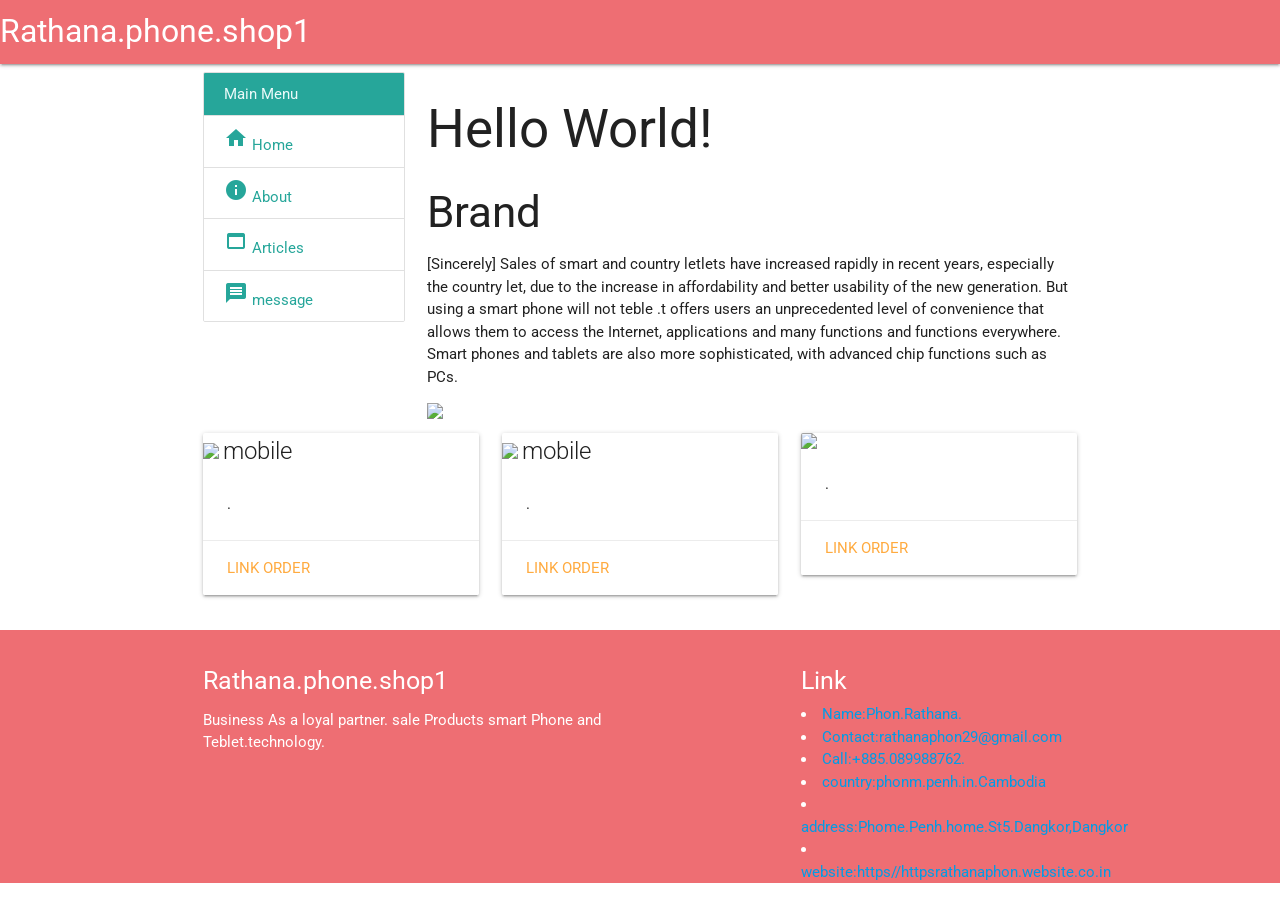
==== Index.html @ 7f8912ae "Update Index.html" ====
<!DOCTYPE html>
<html>
<head>
   <title>googl-Search</title>
   <meta name="viewport" content="width=device-width, initial-scale=1" />
   <meta name="google-site-verification" content="6o3mfq88FPLGRnIKr5-LYJCU0HEBlaS37S48w34IWe0"/>
   <link href="https://fonts.googleapis.com/css?family=Roboto:400,700&display=swap" rel="stylesheet"> 
   <link href="https://fonts.googleapis.com/icon?family=Material+Icons" rel="stylesheet">
   <link rel="stylesheet" href="https://cdnjs.cloudflare.com/ajax/libs/materialize/1.0.0/css/materialize.min.css">
   <link rel="stylesheet" href="./html/style.css">  
   <style type="text.style/css">
      body {
         display: flex;
         min-height: 100vh;
         flex-direction: column;
      }
      main {
         flex: 1 0 Auto;
      }
   </style>
</head>
<body>
   <nav>
      <div class="nav-wrapper">
         <a href="#!" class="brand-logo">Rathana.phone.shop1</a>
      </div>
   </nav>
 </a>
   <div class="container">
      <div class="row">      
         <div class="col s12 m3">
            <div class="collection">
               <a href="#!" class="collection-item active"> Main Menu </a>
               <a href="#!" class="collection-item"><i class="material-icons">home</i> Home</a>
               <a href="#!" class="collection-item"><i class="material-icons">info</i> About </a>
               <a href="#!" class="collection-item"><i class="material-icons">web_asset</i> Articles </a>
               <a href="#!" class="collection-item"><i class="material-icons">message</i> message</a>
            </div>
         </div>
         <div class="col s12 m9">
            <h2>Hello World!</h2>
            <h3>Brand</h3>
            <p>[Sincerely] Sales of smart and country letlets have increased rapidly in recent years, especially the country let, due to the increase in affordability and better usability of the new generation.  But using a smart phone will not teble .t offers users an unprecedented level of convenience that allows them to access the Internet, applications and many functions and functions everywhere.  Smart phones and tablets are also more sophisticated, with advanced chip functions such as PCs.</p>
            <img src="images/.jpg" class="responsive-img"/>
         </div>   
        <div class="col s12 m4">
            <div class="card">
               <div class="card-mobile">
                  <img src="images/.jpg">
                  <span class="card-title"> mobile </span>
               </div>
               <div class="card-content">
                  <p>.</p>
               </div>
               <div class="card-action">
                  <a href="#">  link order</a>
               </div>
            </div>
         </div>
        </a>
         <div class="col s12 m4"> 
            <div class="card">
               <div class="card-mobile">
                  <img src="images/.jpg">
                  <span class="card-title"> mobile </span>
               </div>
               <div class="card-content">
                  <p>.</p>
               </div>
               <div class="card-action">
                  <a href="#"> link order</a>
               </div>
            </div>
         </div>
        </a>
         <div class="col s12 m4">
            <div class="card">
               <div class="card-image">
                  <img src="images/.jpg">
                  <span class="card-title"> mobile </span>
              </div>
               <div class="card-content">
                  <p>.</p>
               </div> 
               <div class="card-action">
                  <a href="#"> link Order</a>
               </div>
            </div>
         </div>      
      </div>
   </div>
  </a>
  <header></header> 
<main></main> 
   <footer> 
    <div class="footer-body"> 
   <footer class="page-footer">
      <div class="container">
         <div class="row">
            <div class="col l6 s12">
               <h5 class="white-text">Rathana.phone.shop1</h5>
              <p>Business As a loyal partner. sale Products smart Phone and Teblet.technology.</p>
            </div>
            <div class="col l4 offset-l2 s12">
               <h5 class="white-text">Link </h5>
             <url>                   
                <li><a href="#">Name:Phon.Rathana.</a></li> 
                <li><a href="#">Contact:rathanaphon29@gmail.com</a></li> 
                <li><a href="#">Call:+885.089988762.</a></li> 
                <li><a href="#">country:phonm.penh.in.Cambodia</a></li> 
                <li><a href="#">address:Phome.Penh.home.St5.Dangkor,Dangkor</li> 
                <li><a href="#">website:https//httpsrathanaphon.website.co.in</a></li>
            </url>      
         </div>
       </div>
     </div>
 </footer>
</body>
</html>
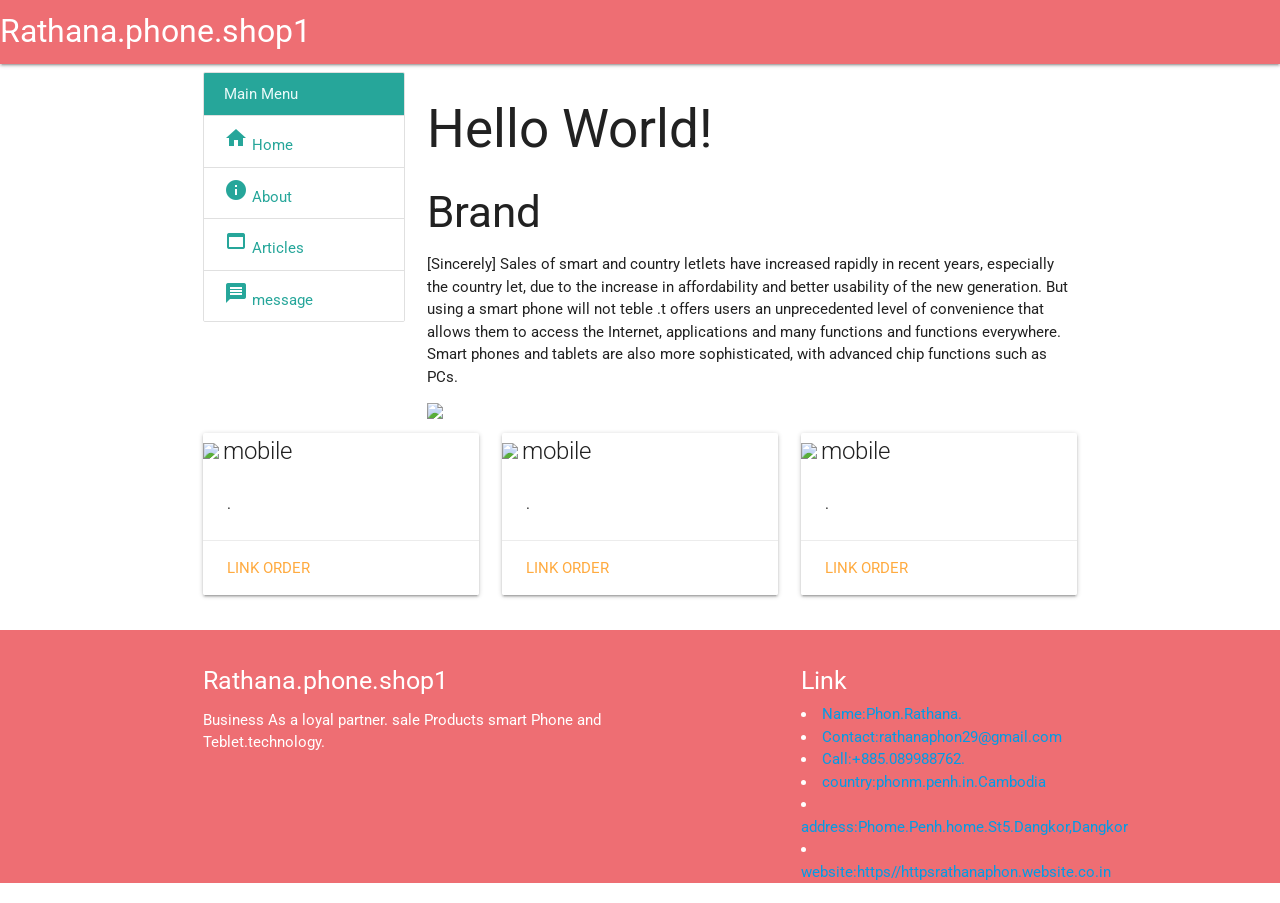
==== commit cd988e5c: "Update Index.html" ====
--- a/Index.html
+++ b/Index.html
@@ -1,7 +1,7 @@
 <!DOCTYPE html>
 <html>
 <head>
-   <title>googl-Search</title>
+   <title>hello world</title>
    <meta name="viewport" content="width=device-width, initial-scale=1" />
    <meta name="google-site-verification" content="6o3mfq88FPLGRnIKr5-LYJCU0HEBlaS37S48w34IWe0"/>
    <link href="https://fonts.googleapis.com/css?family=Roboto:400,700&display=swap" rel="stylesheet"> 
@@ -75,7 +75,7 @@
         </a>
          <div class="col s12 m4">
             <div class="card">
-               <div class="card-image">
+               <div class="card-mobile">
                   <img src="images/.jpg">
                   <span class="card-title"> mobile </span>
               </div>
@@ -90,7 +90,7 @@
       </div>
    </div>
   </a>
-  <header></header> 
+<header></header> 
 <main></main> 
    <footer> 
     <div class="footer-body"> 
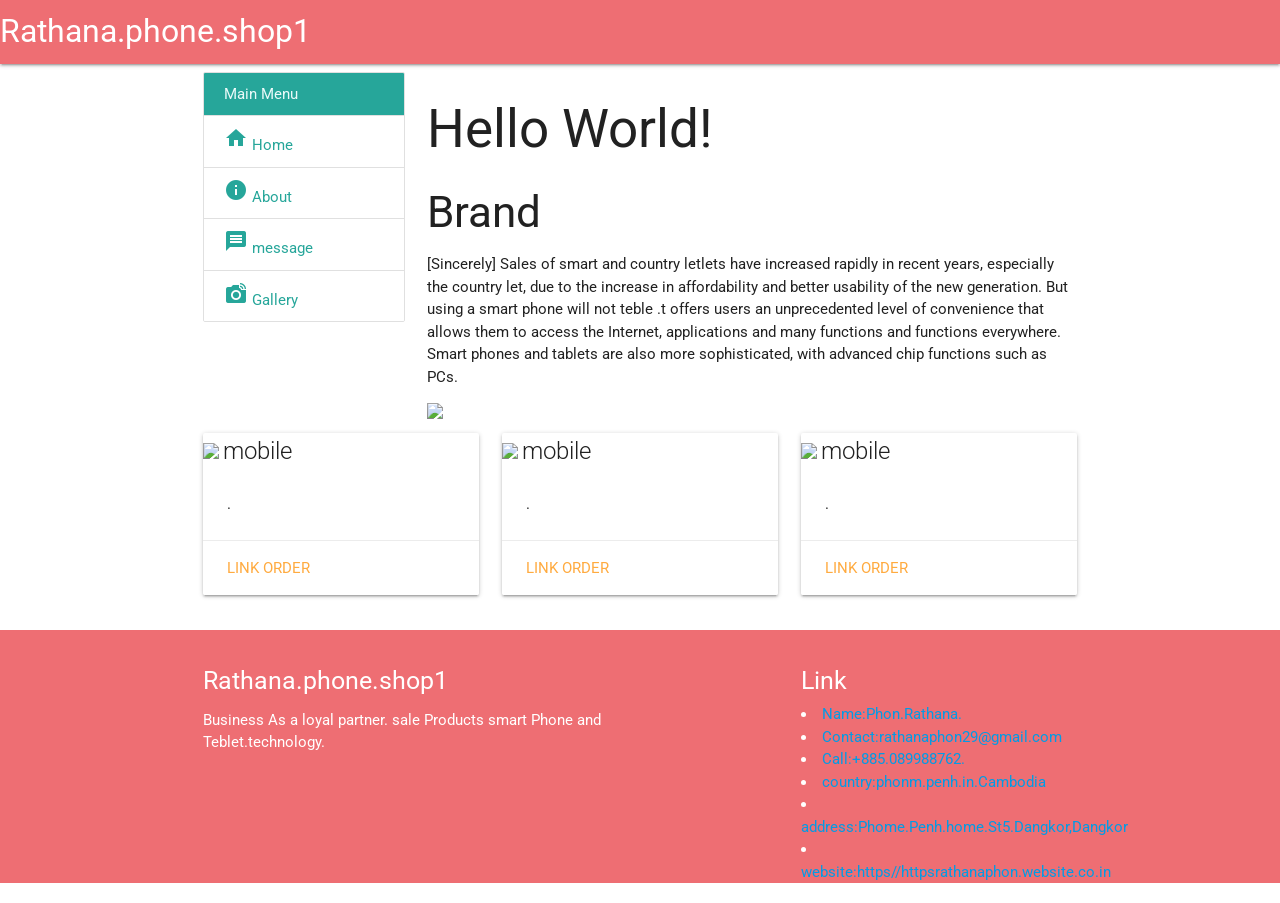
==== commit bd93bd8b: "Merge branch 'Phonrathana.github.io' into phonRathana-patch-35 Signed-off-by: phonrathana.github.io " ====
--- a/Index.html
+++ b/Index.html
@@ -33,8 +33,8 @@
                <a href="#!" class="collection-item active"> Main Menu </a>
                <a href="#!" class="collection-item"><i class="material-icons">home</i> Home</a>
                <a href="#!" class="collection-item"><i class="material-icons">info</i> About </a>
-               <a href="#!" class="collection-item"><i class="material-icons">web_asset</i> Articles </a>
                <a href="#!" class="collection-item"><i class="material-icons">message</i> message</a>
+               <a href="#!" class="collection-item"><i class="material-icons">linked_camera</i> Gallery </a>
             </div>
          </div>
          <div class="col s12 m9">
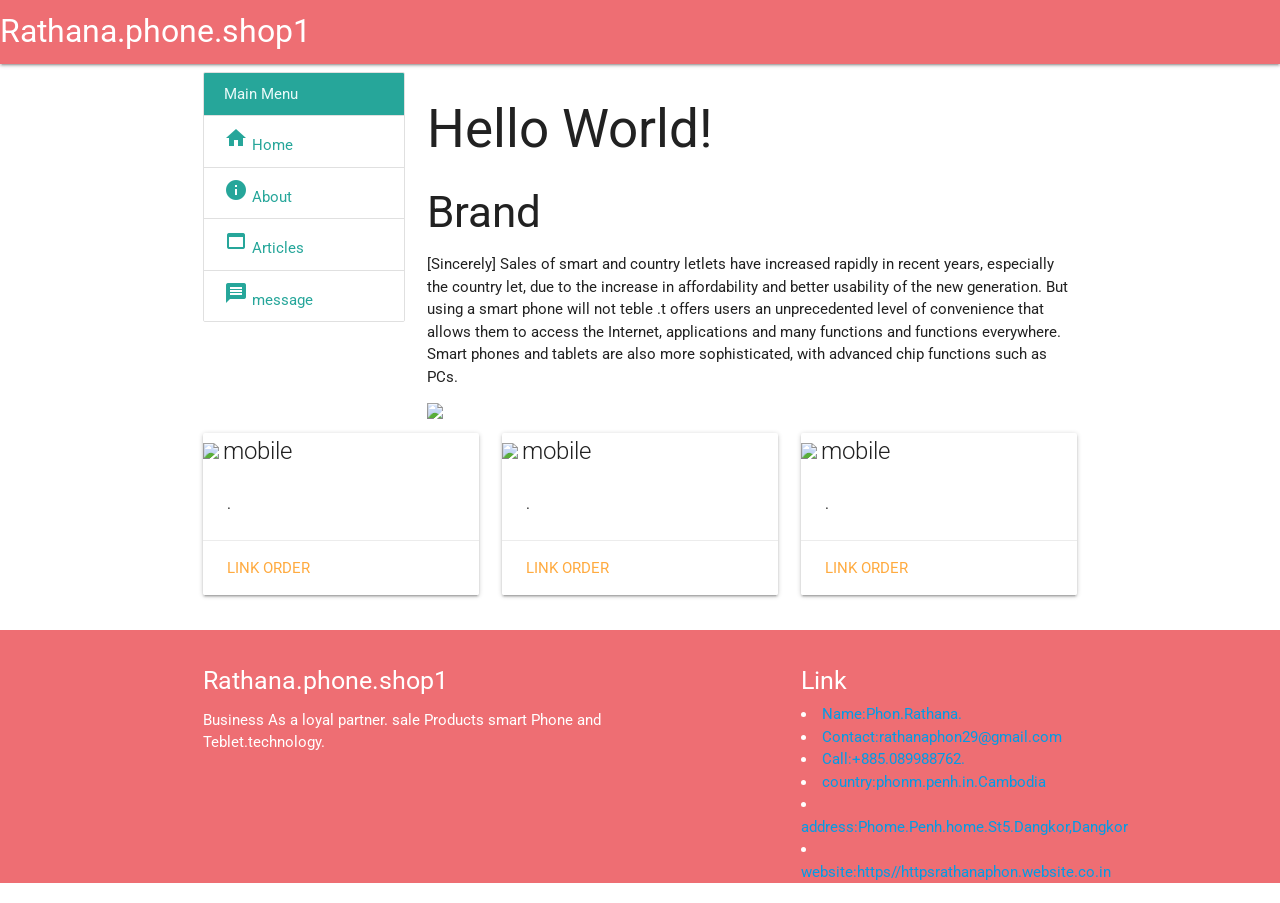
==== commit 039c1656: "Update Index.html" ====
--- a/Index.html
+++ b/Index.html
@@ -33,8 +33,8 @@
                <a href="#!" class="collection-item active"> Main Menu </a>
                <a href="#!" class="collection-item"><i class="material-icons">home</i> Home</a>
                <a href="#!" class="collection-item"><i class="material-icons">info</i> About </a>
+               <a href="#!" class="collection-item"><i class="material-icons">web_asset</i> Articles </a>
                <a href="#!" class="collection-item"><i class="material-icons">message</i> message</a>
-               <a href="#!" class="collection-item"><i class="material-icons">linked_camera</i> Gallery </a>
             </div>
          </div>
          <div class="col s12 m9">
@@ -92,8 +92,8 @@
   </a>
 <header></header> 
 <main></main> 
-   <footer> 
-    <div class="footer-body"> 
+<footer> 
+ <div class="footer-body"> 
    <footer class="page-footer">
       <div class="container">
          <div class="row">
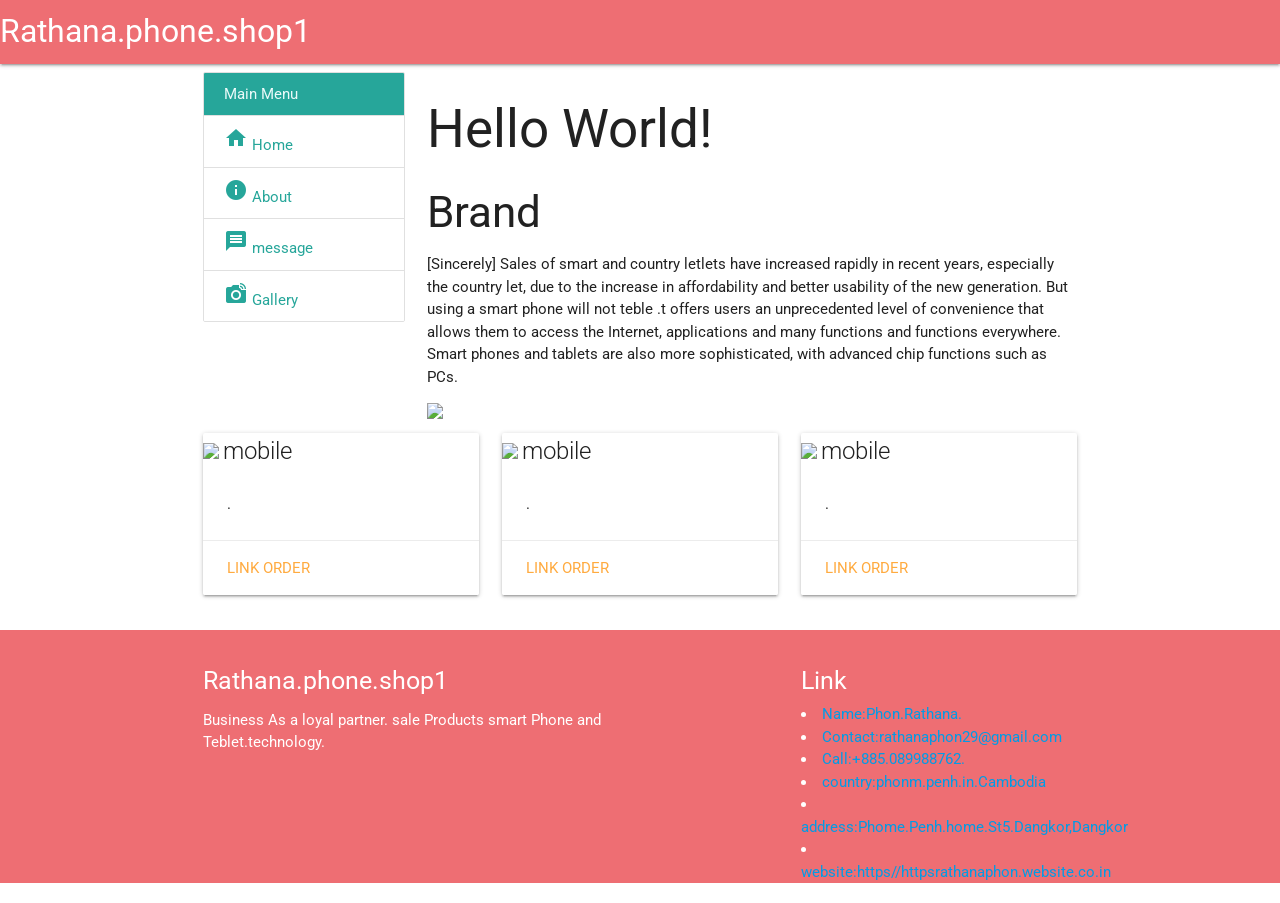
==== commit 15281c49: "Merge branch 'Phonrathana.github.io' into phonRathana-patch-35 Signed-off-by: phonrathana.github.io " ====
--- a/Index.html
+++ b/Index.html
@@ -33,8 +33,8 @@
                <a href="#!" class="collection-item active"> Main Menu </a>
                <a href="#!" class="collection-item"><i class="material-icons">home</i> Home</a>
                <a href="#!" class="collection-item"><i class="material-icons">info</i> About </a>
-               <a href="#!" class="collection-item"><i class="material-icons">web_asset</i> Articles </a>
                <a href="#!" class="collection-item"><i class="material-icons">message</i> message</a>
+               <a href="#!" class="collection-item"><i class="material-icons">linked_camera</i> Gallery </a>
             </div>
          </div>
          <div class="col s12 m9">
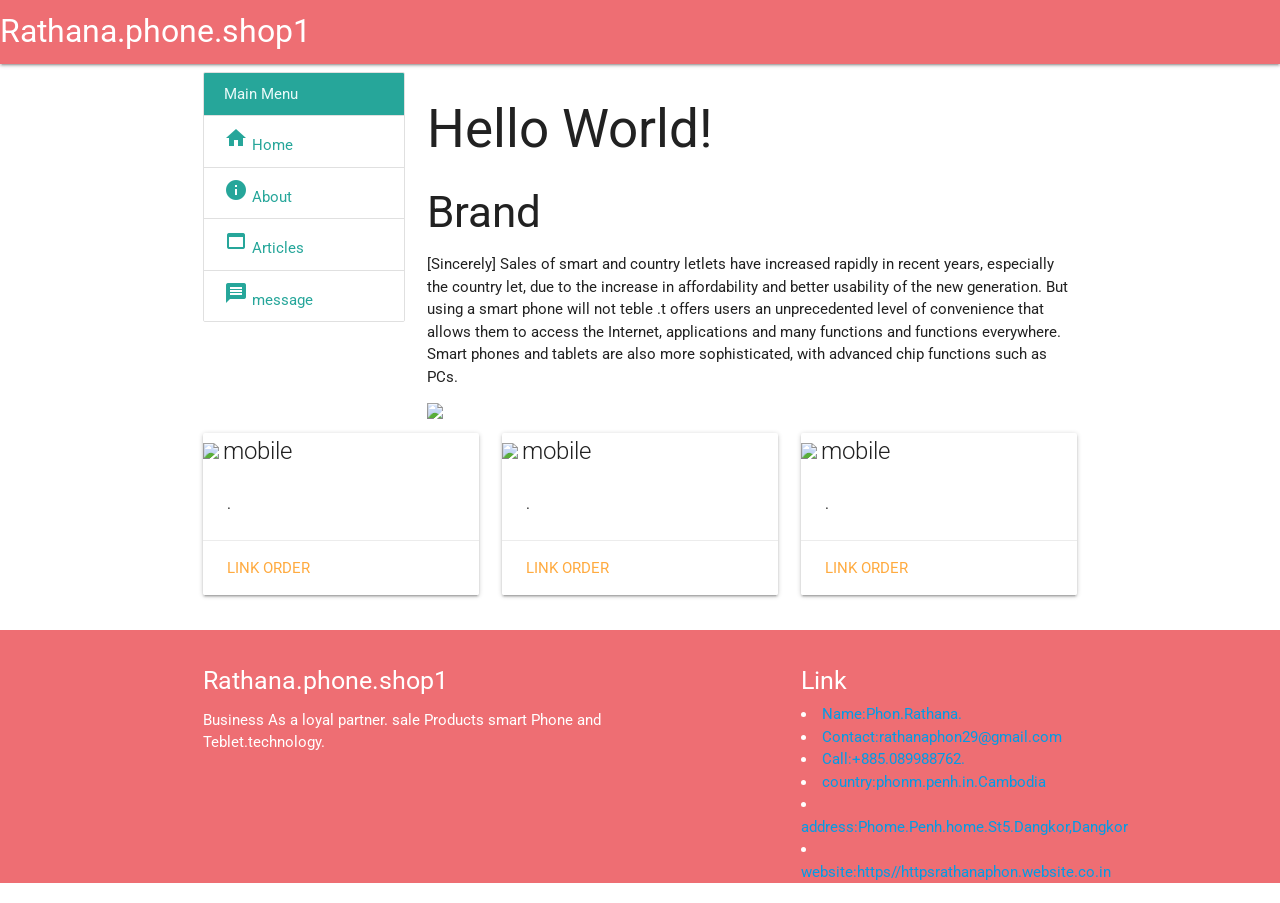
==== commit 088f7ca7: "index.html" ====
--- a/Index.html
+++ b/Index.html
@@ -33,8 +33,8 @@
                <a href="#!" class="collection-item active"> Main Menu </a>
                <a href="#!" class="collection-item"><i class="material-icons">home</i> Home</a>
                <a href="#!" class="collection-item"><i class="material-icons">info</i> About </a>
+               <a href="#!" class="collection-item"><i class="material-icons">web_asset</i> Articles </a>
                <a href="#!" class="collection-item"><i class="material-icons">message</i> message</a>
-               <a href="#!" class="collection-item"><i class="material-icons">linked_camera</i> Gallery </a>
             </div>
          </div>
          <div class="col s12 m9">
@@ -115,34 +115,7 @@
        </div>
      </div>
  </footer>
-</body>
+<body>
 </html>
-            
-
-					
-					  			
-  					  					
-				
-				
-
-		
 
 
-
-
-	
-								
-  				
-  						
-					
-		
-
-
-	
-
-
-  
-   
-        
-          
-  
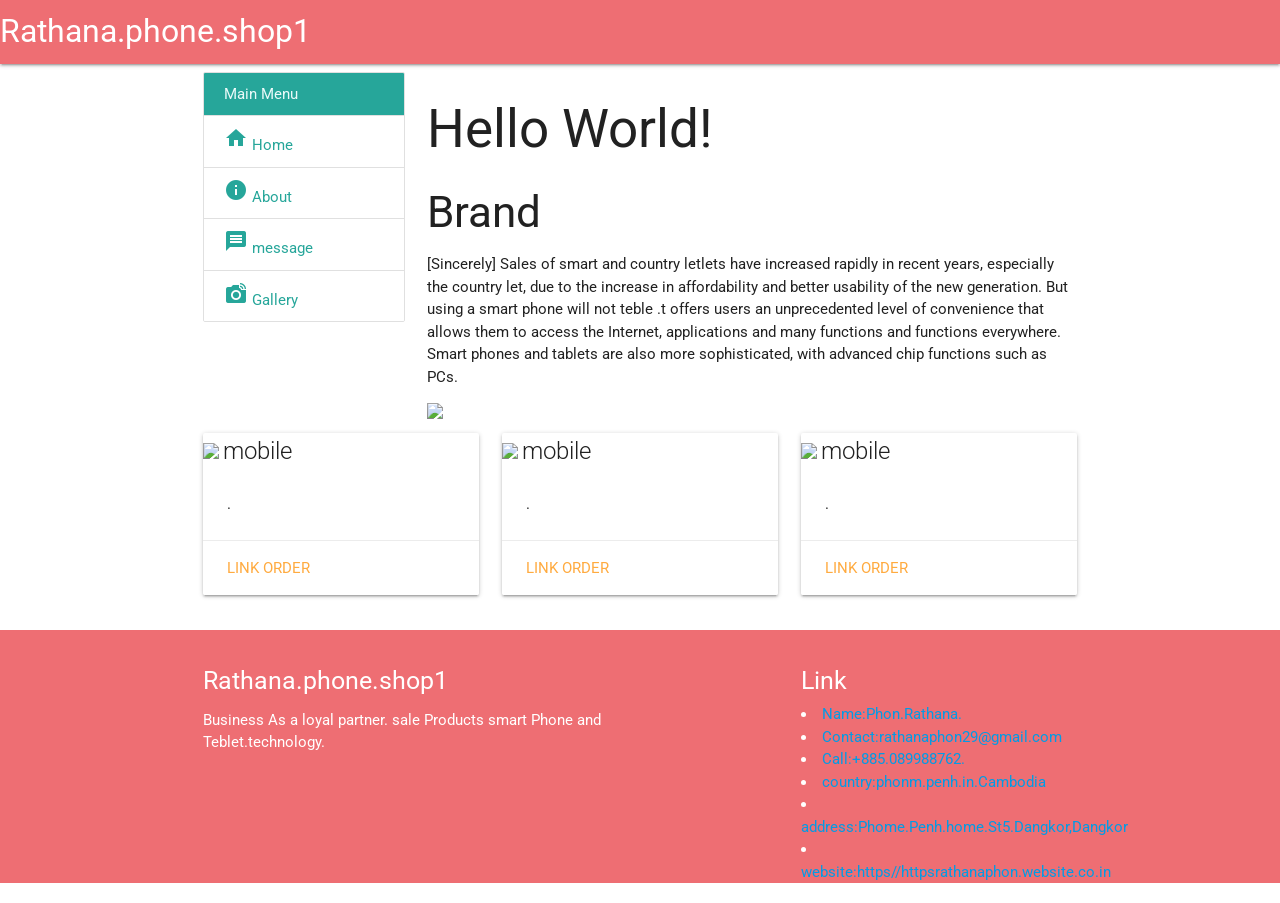
==== commit 6cfab4fa: "Merge branch 'Phonrathana.github.io' into phonRathana-patch-35 Signed-off-by: phonrathana.github.io " ====
--- a/Index.html
+++ b/Index.html
@@ -33,8 +33,8 @@
                <a href="#!" class="collection-item active"> Main Menu </a>
                <a href="#!" class="collection-item"><i class="material-icons">home</i> Home</a>
                <a href="#!" class="collection-item"><i class="material-icons">info</i> About </a>
-               <a href="#!" class="collection-item"><i class="material-icons">web_asset</i> Articles </a>
                <a href="#!" class="collection-item"><i class="material-icons">message</i> message</a>
+               <a href="#!" class="collection-item"><i class="material-icons">linked_camera</i> Gallery </a>
             </div>
          </div>
          <div class="col s12 m9">
